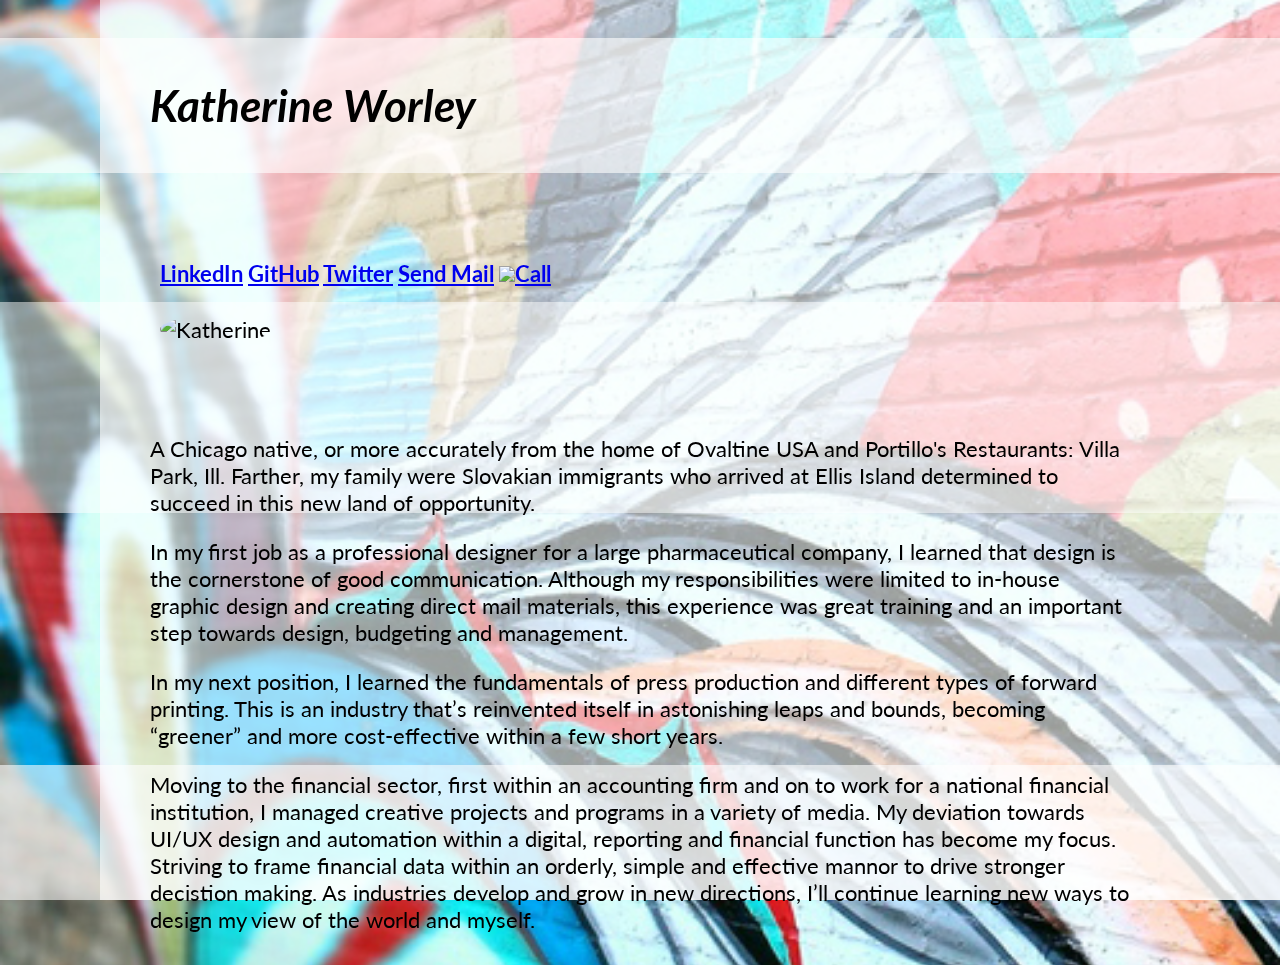
==== index.html @ eb6abfe4 "KW Website" ====
<!DOCTYPE html>
<html>
<head>
	<meta charset="UTF-8">
	<meta name="viewport" content="width=device-width, initial-scale=1">
	<title>Katherine Worley</title>
	<link href='https://fonts.googleapis.com/css?family=Hind+Siliguri' rel='stylesheet'>
	<link href="https://fonts.googleapis.com/css?family=Lato" rel="stylesheet">
	<link rel="stylesheet" type="text/css" href="style.css">
	<link rel="stylesheet" type="text/css" href="css/normalize.css">
</head>
<!-- **********************************************HEAD****** --> 
<body>
	<div class="header1">
	  <p></p>
	</div>

	<div class="header2">
	  <p></p>
	</div>
<!-- ***************************************CONTACT LINKS**** -->
	<div class="name">
		<h1>
			<em>Katherine Worley</em>
		</h1>
	</div>
	<div class="links-images">
		<h4>
			<a href="https://LinkedIn.com/in/KatherineWorley">LinkedIn</a>
			<a href="https://github.com/KatherineWorley">GitHub</a>
			<a href="https://twitter.com/worleykatherine">Twitter</a>
			<a href="mailto:me@katherineworley.com?Subject=Hello%20There!" target="_top">Send Mail</a>
			<a href="tel:813-922-8437"><img src="path/to/phone/icon.jpg" />Call</a>
		</h4>

		<span>
		<img src="images/kw.jpg" class="face-circle" alt="Katherine">
		</span>	
	</div>

<!-- ****************************************BIO Section -->

	<div class="bio">
	<p>A Chicago native, or more accurately from the home of Ovaltine USA and Portillo's Restaurants: Villa Park, Ill. Farther, my family were Slovakian immigrants who arrived at Ellis Island determined to succeed in this new land of opportunity.</p>

	<p>In my first job as a professional designer for a large pharmaceutical company, I learned that design is the cornerstone of good communication. Although my responsibilities were limited to in-house graphic design and creating direct mail materials, this experience was great training and an important step towards design, budgeting and management.</p>

	<p>In my next position, I learned the fundamentals of press production and different types of forward printing. This is an industry that’s reinvented itself in astonishing leaps and bounds, becoming “greener” and more cost-effective within a few short years.</p>

	<p>Moving to the financial sector, first within an accounting firm and on to work for a national financial institution, I managed creative projects and programs in a variety of media. My deviation towards UI/UX design and automation within a digital, reporting and financial function has become my focus. Striving to frame financial data within an orderly, simple and effective mannor to drive stronger decistion making. As industries develop and grow in new directions, I’ll continue learning new ways to design my view of the world and myself.</p>
	</div>

<!-- 	*****************************************Footer/Sidebars/End -->

	<div class="footer">
	  <p></p>
	</div>

	<div class="sidebarleft">
	  <p></p>
	</div>

	<div class="sidebarright">
	  <p></p>
	</div>

</body>
</html>
---- style.css ----
body {
    width: auto;
    height: 200px;
    font-size: 22px;
    margin-top: 2cm;
    float: left;
    margin: auto 100px;
    border-radius: 2px;
    box-sizing: border-box;
	font-family: 'Lato', sans-serif;
}

html {
  position: absolute;
  background: url(images/chicago-mural.jpg) no-repeat center center fixed; 
  background-color: rgb(175,160,148);
  -webkit-background-size: cover;
  -moz-background-size: cover;
  -o-background-size: cover;
  background-size: cover;
}

.header1 {
    left: 0;
    top: 0;
    width: 100%;
    margin-top: 1cm;
    padding-top: 3cm;
    position: fixed; 
    text-align: center;
    opacity: 0.6;
    background-color: white;
    z-index: -1;
}

.header2 {
    left: 0;
    top: 0;
    width: 100%;
    margin-top: 8cm;
    padding-top: 5cm;
    position: fixed; 
    text-align: center;
    opacity: 0.5;
    background-color: white;
    z-index: -1;
}

.bio, .name {
    padding: 10px;
    margin: 40px;
    color: black;
    border: 0px;
    word-wrap: break-word;
}

.face-circle {
    border-radius: 60%;
    width: 200px;
    z-index: 4;
}

.links-images {
    padding: 10px;
    margin: 50px;
    color: black;
    border: 0px;
    word-wrap: break-word;
    z-index: 4;
}

.footer {
    left: 0;
    bottom: 0;
    width: 100%;
    position: fixed; 
    text-align: center;
    padding-top: 3cm;
    opacity: 0.6;
    z-index: -4;
    background-color: white;
}

.sidebarleft {
    left: 20;
    bottom: 0;
    width: 100%;
    position: fixed; 
    text-align: center;
    padding-top: 30cm;
    background-color: white;
    opacity: 0.6;
    z-index: -5;
}
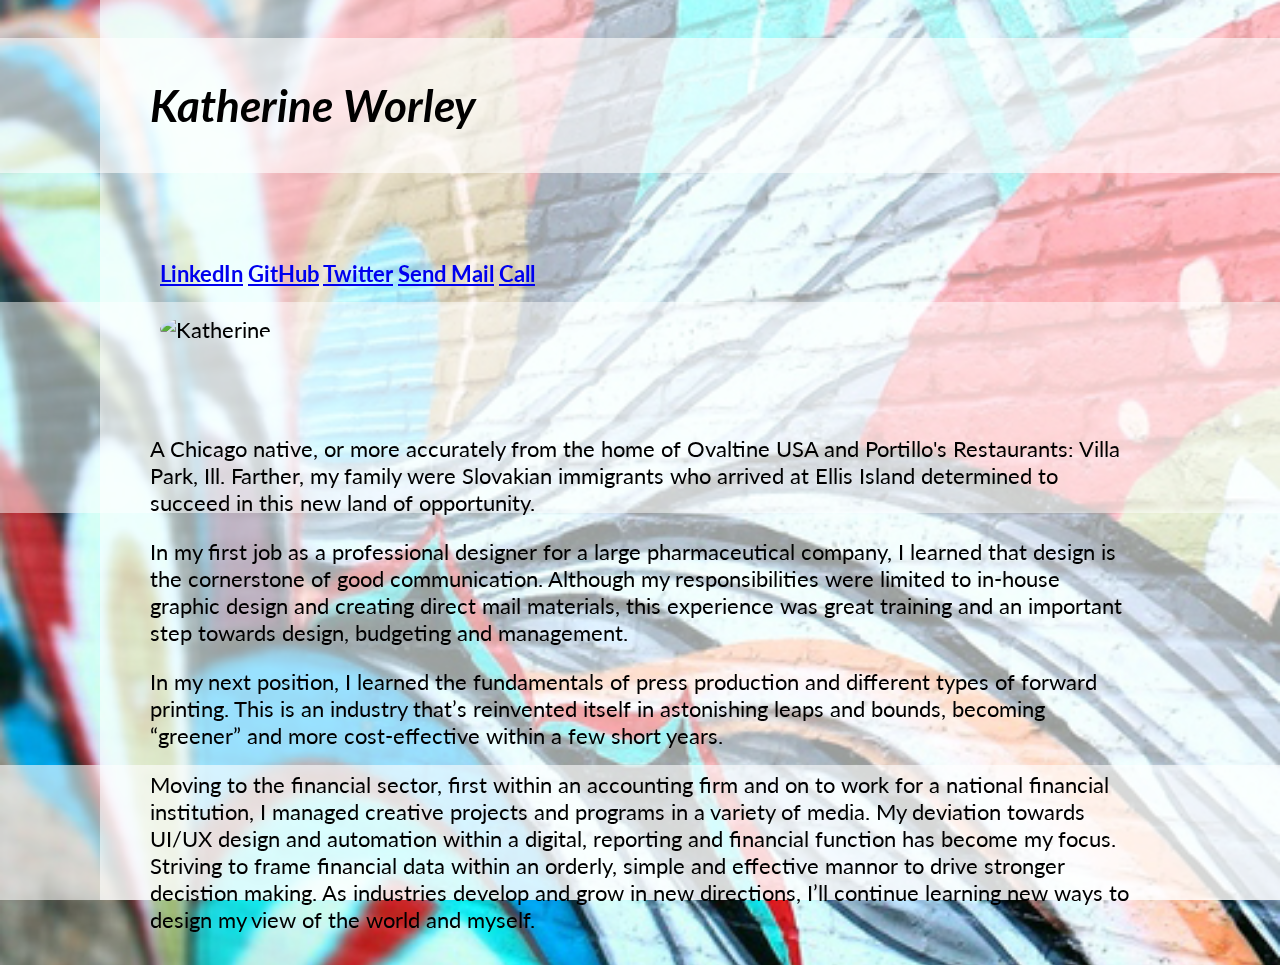
==== commit 7a6941f8: "Updated with Henry" ====
--- a/index.html
+++ b/index.html
@@ -7,7 +7,6 @@
 	<link href='https://fonts.googleapis.com/css?family=Hind+Siliguri' rel='stylesheet'>
 	<link href="https://fonts.googleapis.com/css?family=Lato" rel="stylesheet">
 	<link rel="stylesheet" type="text/css" href="style.css">
-	<link rel="stylesheet" type="text/css" href="css/normalize.css">
 </head>
 <!-- **********************************************HEAD****** --> 
 <body>
@@ -30,11 +29,11 @@
 			<a href="https://github.com/KatherineWorley">GitHub</a>
 			<a href="https://twitter.com/worleykatherine">Twitter</a>
 			<a href="mailto:me@katherineworley.com?Subject=Hello%20There!" target="_top">Send Mail</a>
-			<a href="tel:813-922-8437"><img src="path/to/phone/icon.jpg" />Call</a>
+			<a href="tel:813-922-8437">Call</a>
 		</h4>
 
 		<span>
-		<img src="images/kw.jpg" class="face-circle" alt="Katherine">
+		<img src="/images/kw.jpg" class="face-circle" alt="Katherine">
 		</span>	
 	</div>
 
--- a/style.css
+++ b/style.css
@@ -12,7 +12,7 @@
 
 html {
   position: absolute;
-  background: url(images/chicago-mural.jpg) no-repeat center center fixed; 
+  background: url(public/images/chicago-mural.jpg) no-repeat center center fixed; 
   background-color: rgb(175,160,148);
   -webkit-background-size: cover;
   -moz-background-size: cover;
